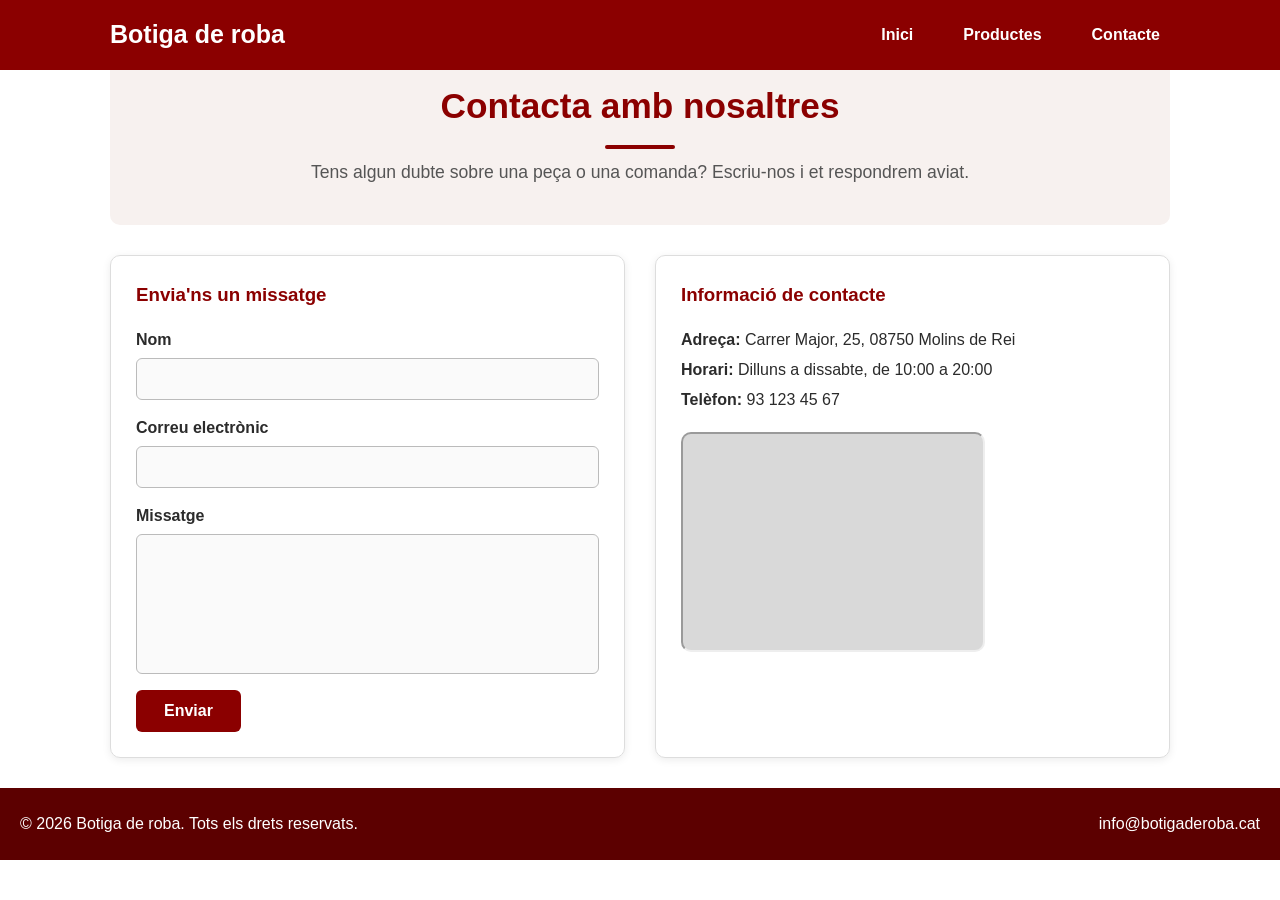
==== contacte.html @ 9a6a3c52 "ultima revision" ====
<!DOCTYPE html>
<html xmlns="http://www.w3.org/1999/xhtml">
   


<head>
    <meta charset="UTF-8">
    <title>Principal</title>
    <link rel="stylesheet" href="global.css">
</head>
<body>
    <header class="menu">
        <div class="bloc">
            <h1>Botiga de roba</h1>
            <nav>   
                <ul>
                    <li><a href="index.html">Inici</a></li>
                    <li><a href="productes.html">Productes</a></li>
                    <li><a href="contacte.html">Contacte</a></li>
                </ul>
            </nav>
        </div>
    </header>

  <main class="bloc">
 
    <section class="capcalera-contacte">
      <h2>Contacta amb nosaltres</h2>
      <p>Tens algun dubte sobre una peça o una comanda? Escriu-nos i et respondrem aviat.</p>
    </section>
 
    <div class="contacte">
 
      <section class="columna-a">
        <h3>Envia'ns un missatge</h3>
        <div class="formulari">
          <p class="nom-camp">Nom</p>
          <div class="camp"></div>
 
          <p class="nom-camp">Correu electrònic</p>
          <div class="camp"></div>
 
          <p class="nom-camp">Missatge</p>
          <div class="camp camp-gran"></div>
 
          <button>Enviar</button>
        </div>
      </section>
 
      <section class="columna-b info">
        <h3>Informació de contacte</h3>
        <p><strong>Adreça:</strong> Carrer Major, 25, 08750 Molins de Rei</p>
        <p><strong>Horari:</strong> Dilluns a dissabte, de 10:00 a 20:00</p>
        <p><strong>Telèfon:</strong> 93 123 45 67</p>
        <iframe class="mapa"
          src="https://www.google.com/maps?q=Carrer+Major+25,+Molins+de+Rei&output=embed"
          loading="lazy" title="Mapa de la botiga"></iframe>
      </section>
 
    </div>
 
  </main>
 
  <footer>
    <p>&copy; 2026 Botiga de roba. Tots els drets reservats.</p>
    <p>info@botigaderoba.cat</p>
  </footer>
 
</body>
---- global.css ----
* {
  box-sizing: border-box;
}

body {
  font-family: Arial, Helvetica, sans-serif;
  margin: 0;
  color: #2b2b2b;
  background-color: #ffffff;
  line-height: 1.5;
}



a {
  text-decoration: none;
  margin-right: 10px;
  margin-left: 10px;
  color: white;
}

a:hover {
  border-bottom-style: solid;
  color: red;
}

main {
  margin-top: 70px;
  padding-bottom: 40px;
}

button {
  background-color: #8b0000;
  color: white;
  border: none;
  padding: 12px 28px;
  font-size: 16px;
  font-weight: bold;
  border-radius: 6px;
  cursor: pointer;
}

button:hover {
  background-color: #5c0000;
}
footer {
  background-color: #5c0000;
  color: white;
  padding: 20px;
  display: flex;
  justify-content: space-between;
  margin-top: 30px;
}

footer p {
  margin: 4px 0;
}

.bloc {
  max-width: 1100px;
  margin: auto;
  padding: 0 20px;
}

.menu {
  position: fixed;
  top: 0;
  width: 100%;
  background-color: #8b0000;
  z-index: 1000;
}

.menu .bloc {
  display: flex;
  justify-content: space-between;
  align-items: center;
  height: 70px;
}

.menu h1 {
  font-size: 25px;
  margin: 0;
  color: white;
}

.menu ul {
  display: flex;
  list-style: none;
  gap: 30px;
  list-style: none;
  margin: 0;
  padding: 0;
}

.menu a {
  color: white;
  text-decoration: none;
  font-weight: bold;
}

.menu a:hover {
  text-decoration: underline;
}

.titulo-pagina {
  margin-top: 30px;
  color: #8b0000;
}

.principal {
  text-align: center;
  padding: 80px 20px;
  background-color: #f7f1ef;
  border-radius: 10px;
  margin-top: 30px;
}

.principal h2 {
  font-size: 41px;
  margin: 0 0 10px;
  color: #8b0000;
}
 
.principal p {
  font-size: 19px;
  margin: 0 0 25px;
}

.col·leccio {
  margin-top: 50px;
}

.col·leccio h2 {
  text-align: center;
}

.columnes { 
  display: grid;
  grid-template-columns: repeat(3, 1fr);
  gap: 20px;
}

.columna {
  border: 1px solid #ddd;
  border-radius: 10px;
  padding: 20px;
}

.columna h3 {
  margin-top: 0;
  color: #8b0000;
}

.etiqueta {
  display: inline-block;
  background-color: #ffffff;
  color: #8b0000;
  padding: 3px 12px;
  border-radius: 20px;
  font-size: 14px;
  margin-right: 5px;
}

.beneficis {
  display: flex;
  justify-content: space-around;
  align-items: center;
  background-color: #8b0000;
  color: white;
  font-weight: bold;
  padding: 5px 2px;
  border-radius: 10px;
  margin-top: 50px;
  text-align: center;
}

.filtres {
  text-align: center;
  margin-bottom: 30px;
}
 
.filtres span {
  display: inline-block;
  background-color: white;
  color: var(--color-text);
  border: 1px solid #bbb;
  border-radius: 6px;
  padding: 4px 12px;
  margin: 0 4px;
  font-size: 0.85rem;
  font-weight: bold;
  cursor: pointer;
  transition: background-color 0.2s, color 0.2s;
}
 
.filtres span:hover {
  background-color: #8b0000;
  border-color: #8b0000;
  color: white;
}
 
.productes {
  display: flex;
  flex-wrap: wrap;
  gap: 20px;
}
 
.targeta {
  flex: 1 1 260px;
  max-width: 300px;
  border: 1px solid #ddd;
  border-radius: 12px;
  overflow: hidden;
  text-align: center;
  background-color: white;
  box-shadow: 0 2px 8px rgba(0, 0, 0, 0.08);
  transition: box-shadow 0.2s;
}
 
.targeta:hover {
  box-shadow: 0 8px 18px rgba(0, 0, 0, 0.18);
}
 

.imatge {
  aspect-ratio: 4 / 5;
  background-color: #f0f0f0;
  display: flex;
  justify-content: center;
  align-items: center;
  color: #777;
}
 
.imatge img {
  width: 100%;
  height: 100%;
  object-fit: contain;
  display: block;
}
 
.targeta h3 {
  margin: 15px 15px 5px;
}
 
.targeta h3 {
  margin: 15px 15px 5px;
}
 
.preu {
  margin: 0 0 15px;
  font-weight: bold;
  color: #8b0000;
}
 

 
.capcalera-contacte {
  text-align: center;
  background-color: #f7f1ef;
  border-radius: 10px;
  padding: 40px 20px;
  margin: 40px 0 30px;
}
 
.capcalera-contacte h2 {
  margin: 0 0 10px;
  font-size: 2.2rem;
  color: #8b0000;
}
 
.capcalera-contacte h2::after {
  content: "";
  display: block;
  width: 70px;
  height: 4px;
  margin: 12px auto 0;
  background-color: #8b0000;
  border-radius: 2px;
}
 
.capcalera-contacte p {
  margin: 0;
  font-size: 1.1rem;
  color: #555;
}
 
.contacte {
  display: grid;
  grid-template-columns: 1fr 1fr;
  gap: 30px;
}
 
.columna-a,
.columna-b {
  border: 1px solid #ddd;
  border-radius: 10px;
  padding: 25px;
  box-shadow: 0 2px 8px rgba(0, 0, 0, 0.08);
}
 
.columna-a h3,
.columna-b h3 {
  margin-top: 0;
  color: #8b0000;
}

.formulari {
  display: flex;
  flex-direction: column;
  gap: 6px;
}
 
.nom-camp {
  margin: 0;
  font-weight: bold;
}
 
.camp {
  height: 42px;
  border: 1px solid #bbb;
  border-radius: 6px;
  background-color: #fafafa;
  margin-bottom: 10px;
}
 
.camp-gran {
  height: 140px;
}
 
.formulari button {
  align-self: flex-start;
}
 
.info p {
  margin: 6px 0;
}
 
.mapa {
  height: 220px;
  background-color: #d9d9d9;
  border-radius: 10px;
  margin-top: 20px;
  display: flex;
  justify-content: center;
  align-items: center;
  color: #777;
}
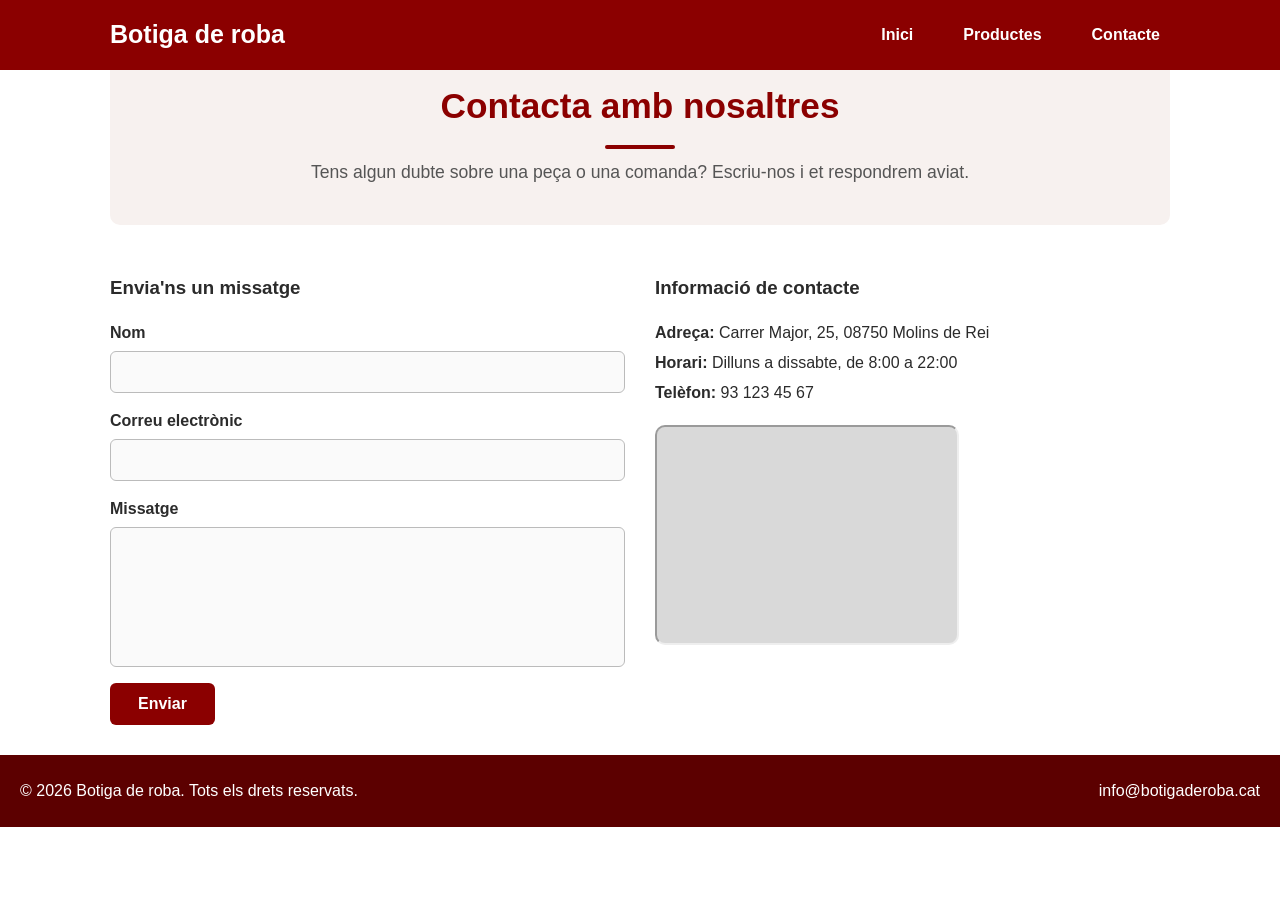
==== commit 634c32f5: "ultima revision" ====
--- a/contacte.html
+++ b/contacte.html
@@ -50,7 +50,7 @@
       <section class="columna-b info">
         <h3>Informació de contacte</h3>
         <p><strong>Adreça:</strong> Carrer Major, 25, 08750 Molins de Rei</p>
-        <p><strong>Horari:</strong> Dilluns a dissabte, de 10:00 a 20:00</p>
+        <p><strong>Horari:</strong> Dilluns a dissabte, de 8:00 a 22:00</p>
         <p><strong>Telèfon:</strong> 93 123 45 67</p>
         <iframe class="mapa"
           src="https://www.google.com/maps?q=Carrer+Major+25,+Molins+de+Rei&output=embed"
--- a/global.css
+++ b/global.css
@@ -190,7 +190,6 @@
   font-size: 0.85rem;
   font-weight: bold;
   cursor: pointer;
-  transition: background-color 0.2s, color 0.2s;
 }
  
 .filtres span:hover {
@@ -202,6 +201,7 @@
 .productes {
   display: flex;
   flex-wrap: wrap;
+  justify-content: center;
   gap: 20px;
 }
  
@@ -214,7 +214,6 @@
   text-align: center;
   background-color: white;
   box-shadow: 0 2px 8px rgba(0, 0, 0, 0.08);
-  transition: box-shadow 0.2s;
 }
  
 .targeta:hover {
@@ -290,19 +289,7 @@
   gap: 30px;
 }
  
-.columna-a,
-.columna-b {
-  border: 1px solid #ddd;
-  border-radius: 10px;
-  padding: 25px;
-  box-shadow: 0 2px 8px rgba(0, 0, 0, 0.08);
-}
- 
-.columna-a h3,
-.columna-b h3 {
-  margin-top: 0;
-  color: #8b0000;
-}
+
 
 .formulari {
   display: flex;
